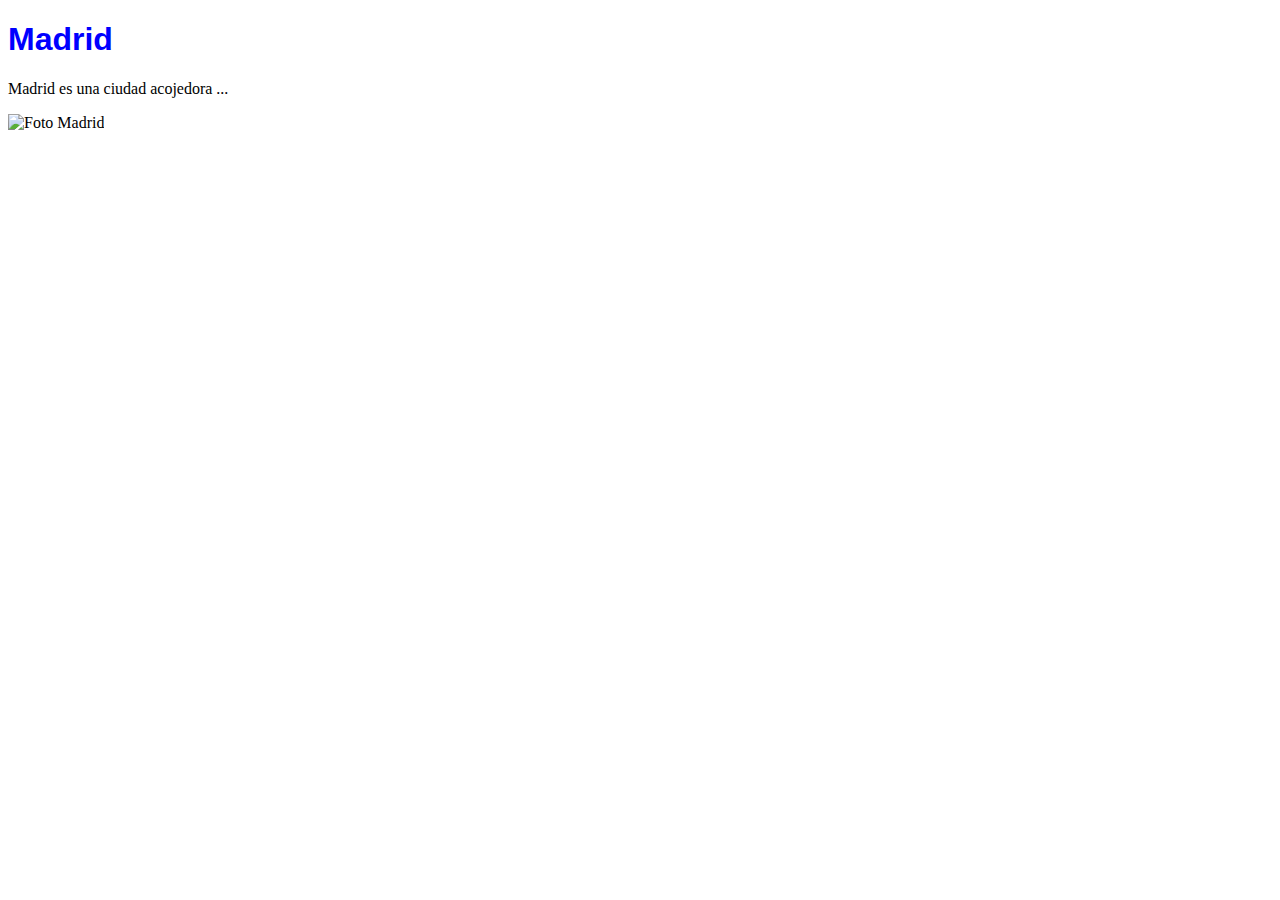
==== index.html @ a62228eb "add JS and presentation" ====
<!DOCTYPE html>
<html lang="en">
<head>
    <meta charset="UTF-8">
    <meta name="viewport" content="width=device-width, initial-scale=1.0">
    <title>Turismo de Madrid</title>
    <link rel="stylesheet" href="styles/styles.css">
</head>
<body>
    <h1>Madrid</h1>
    <p>Madrid es una ciudad acojedora ...</p>
    <img src="img/fotoMadrid.jpg" alt="Foto Madrid">
</body>
</html>
---- styles/styles.css ----
h1{
    color: blue;
    font-family: Arial, Helvetica, sans-serif;
}
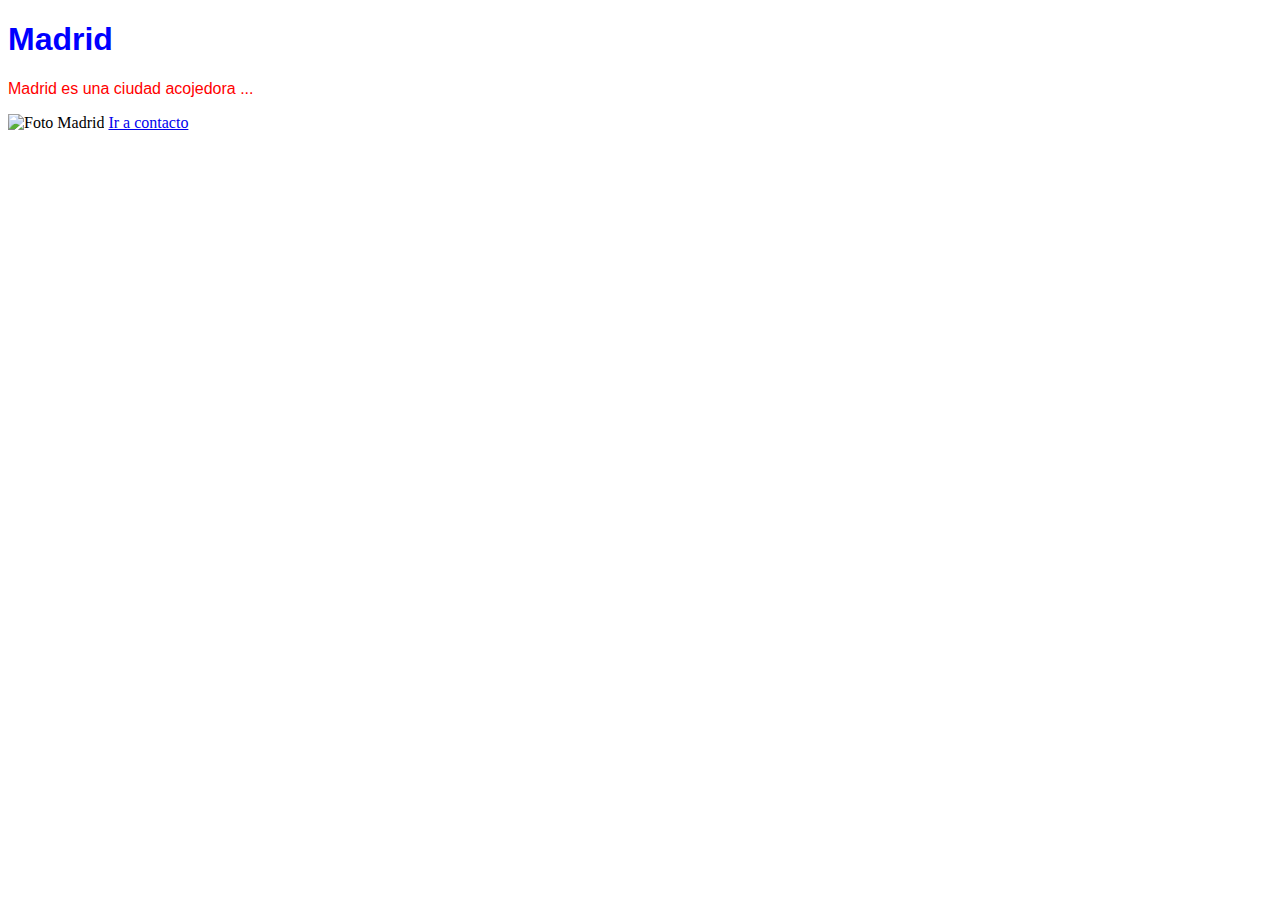
==== commit 030a90a9: "Icono and link" ====
--- a/index.html
+++ b/index.html
@@ -10,5 +10,6 @@
     <h1>Madrid</h1>
     <p>Madrid es una ciudad acojedora ...</p>
     <img src="img/fotoMadrid.jpg" alt="Foto Madrid">
+    <a href="contacto.html">Ir a contacto</a>
 </body>
 </html>--- a/styles/styles.css
+++ b/styles/styles.css
@@ -1,4 +1,8 @@
 h1{
     color: blue;
     font-family: Arial, Helvetica, sans-serif;
+}
+p{
+    color: red;
+    font-family: 'Trebuchet MS', 'Lucida Sans Unicode', 'Lucida Grande', 'Lucida Sans', Arial, sans-serif
 }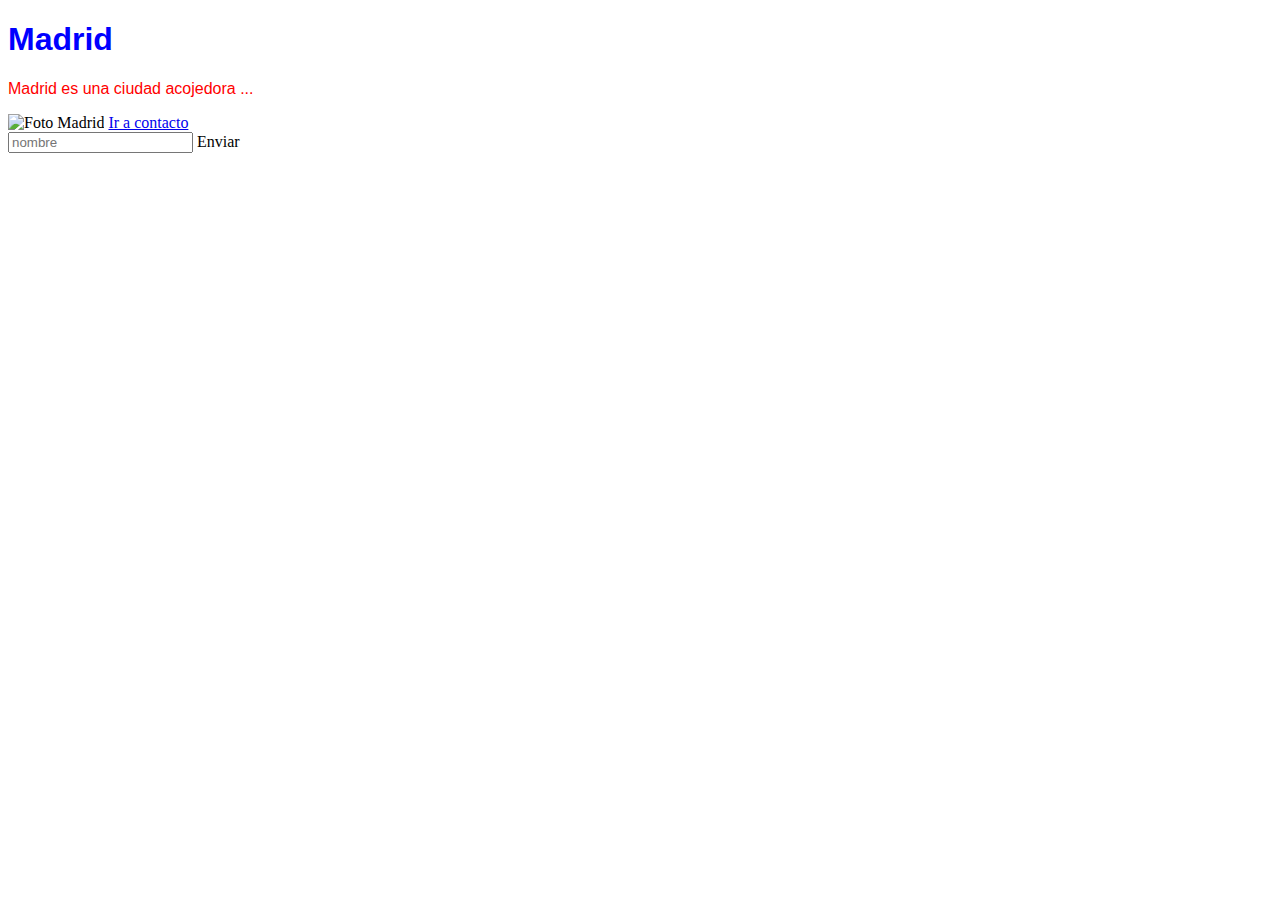
==== commit 2fa1309c: "add form html" ====
--- a/index.html
+++ b/index.html
@@ -11,5 +11,9 @@
     <p>Madrid es una ciudad acojedora ...</p>
     <img src="img/fotoMadrid.jpg" alt="Foto Madrid">
     <a href="contacto.html">Ir a contacto</a>
+    <form>
+        <input type="text" placeholder="nombre">
+        <buttom type="submit">Enviar</buttom>
+    </form>
 </body>
 </html>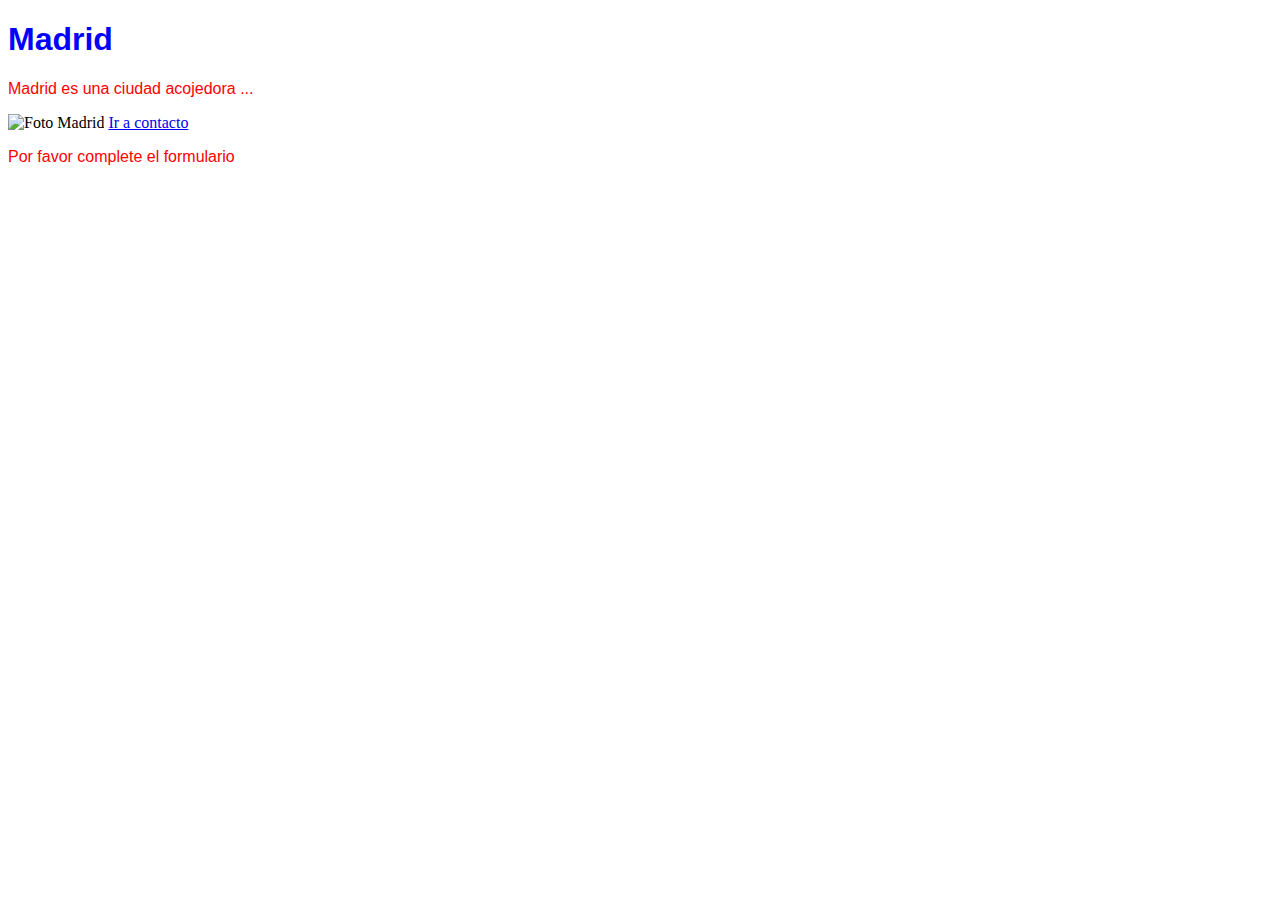
==== commit 00ff8667: "Add mensaje" ====
--- a/index.html
+++ b/index.html
@@ -11,9 +11,6 @@
     <p>Madrid es una ciudad acojedora ...</p>
     <img src="img/fotoMadrid.jpg" alt="Foto Madrid">
     <a href="contacto.html">Ir a contacto</a>
-    <form>
-        <input type="text" placeholder="nombre">
-        <buttom type="submit">Enviar</buttom>
-    </form>
+    <p>Por favor complete el formulario</p>
 </body>
 </html>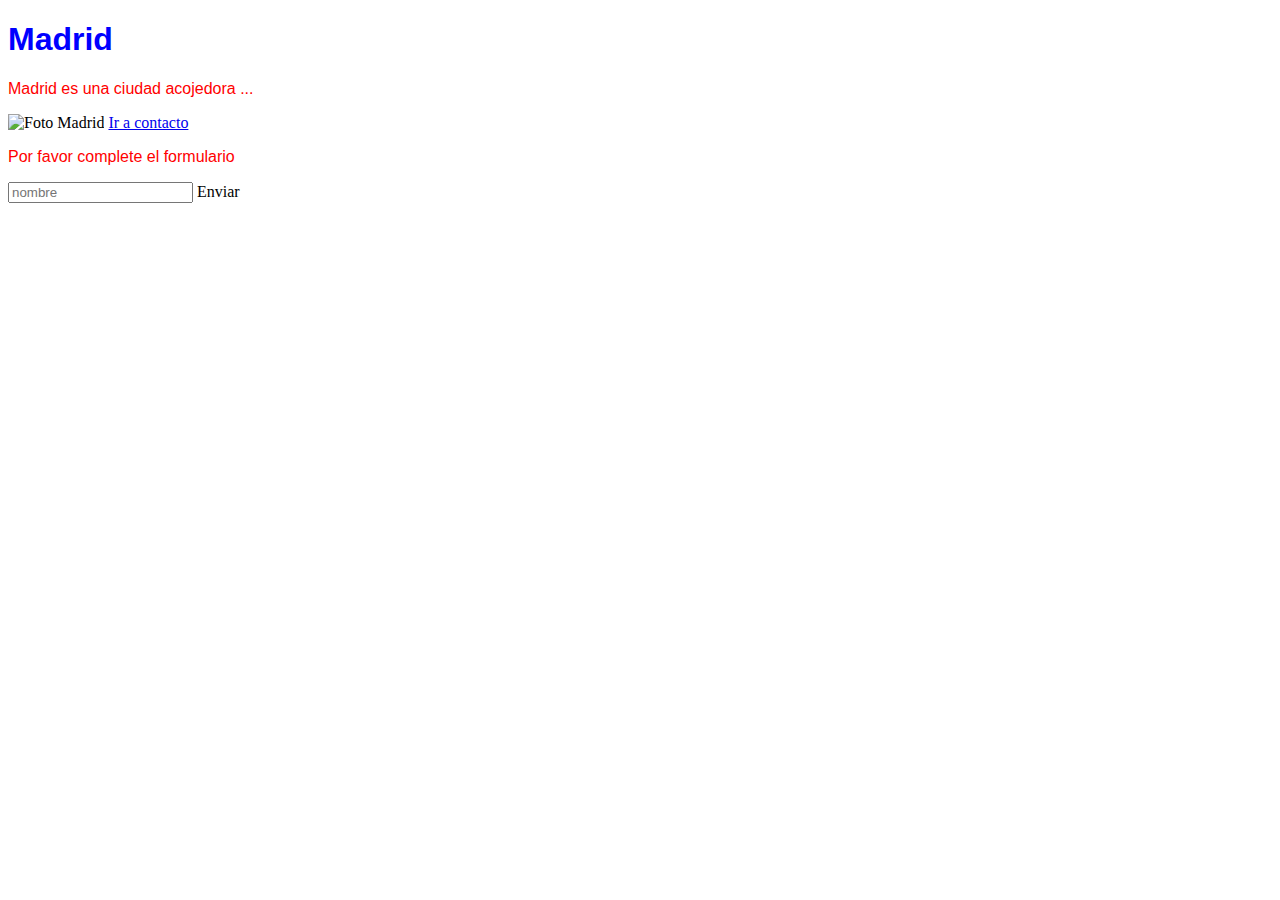
==== commit a290d5e4: "Add fomulario completo" ====
--- a/index.html
+++ b/index.html
@@ -12,5 +12,9 @@
     <img src="img/fotoMadrid.jpg" alt="Foto Madrid">
     <a href="contacto.html">Ir a contacto</a>
     <p>Por favor complete el formulario</p>
+    <form>
+        <input type="text" placeholder="nombre">
+        <buttom type="submit">Enviar</buttom>
+    </form>
 </body>
 </html>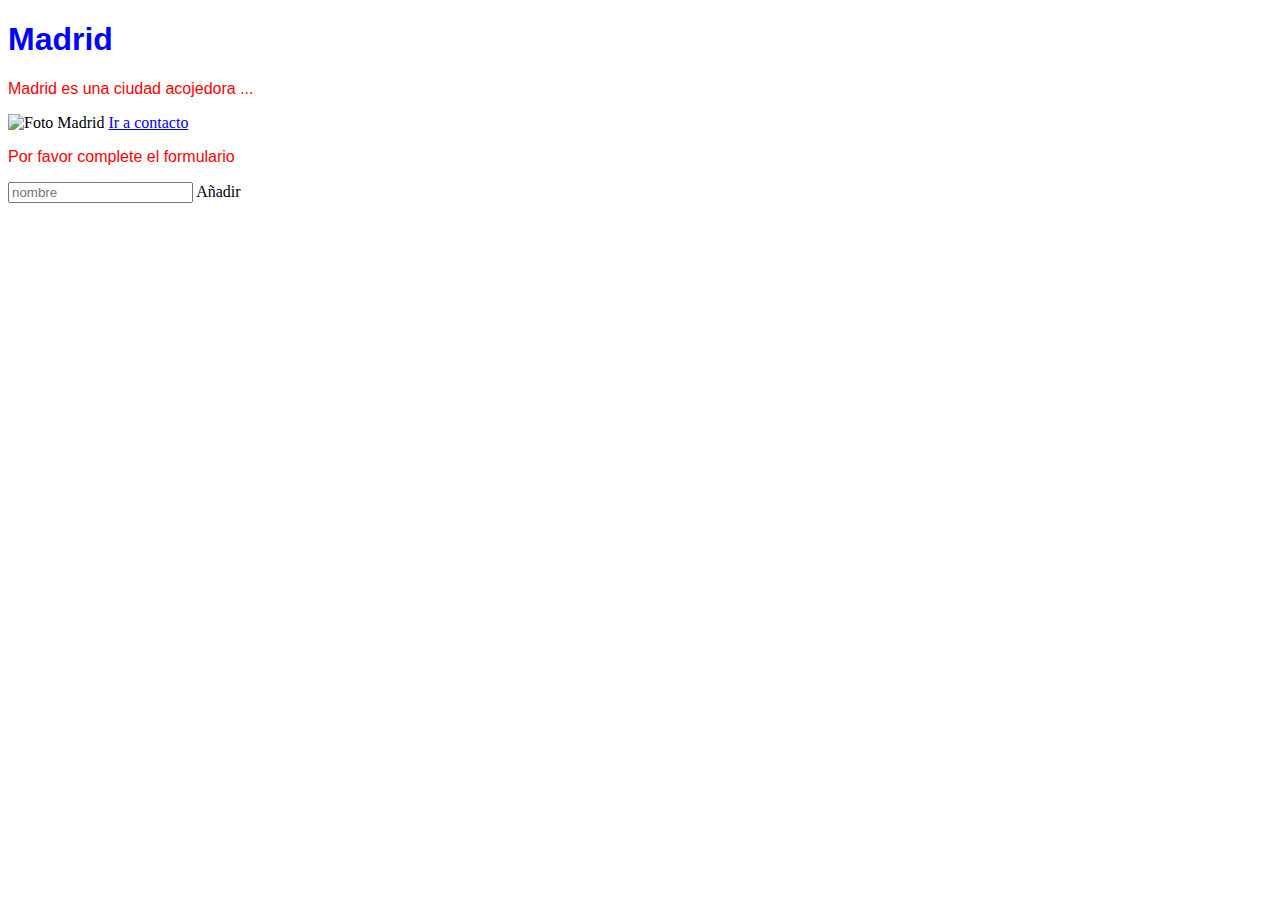
==== commit 804c9499: "Bottom modificado" ====
--- a/index.html
+++ b/index.html
@@ -14,7 +14,7 @@
     <p>Por favor complete el formulario</p>
     <form>
         <input type="text" placeholder="nombre">
-        <buttom type="submit">Enviar</buttom>
+        <buttom type="submit">Añadir</buttom>
     </form>
 </body>
 </html>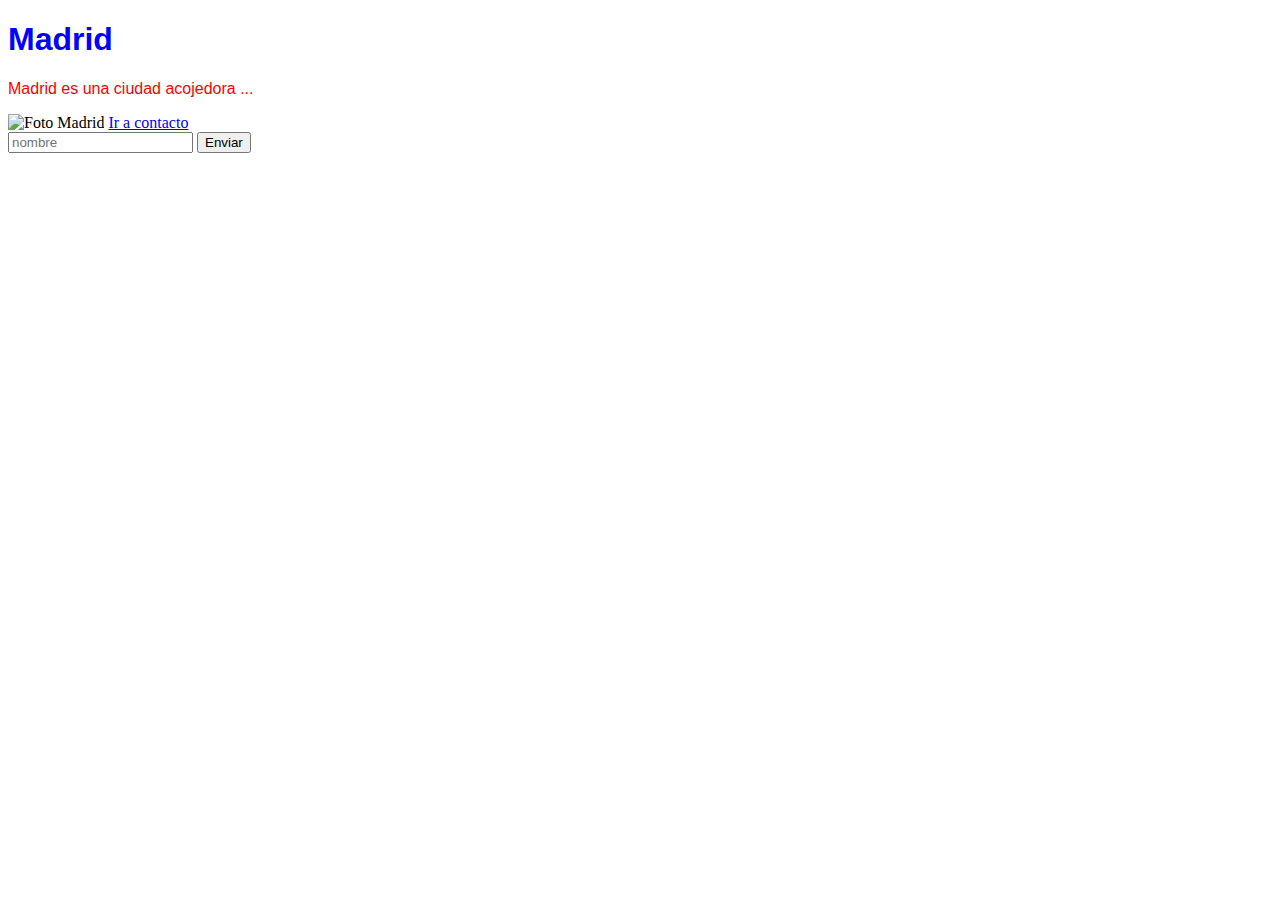
==== commit 82a2fb92: "Cambio boton" ====
--- a/index.html
+++ b/index.html
@@ -11,10 +11,9 @@
     <p>Madrid es una ciudad acojedora ...</p>
     <img src="img/fotoMadrid.jpg" alt="Foto Madrid">
     <a href="contacto.html">Ir a contacto</a>
-    <p>Por favor complete el formulario</p>
     <form>
         <input type="text" placeholder="nombre">
-        <buttom type="submit">Añadir</buttom>
+        <input type="submit" value="Enviar">
     </form>
 </body>
 </html>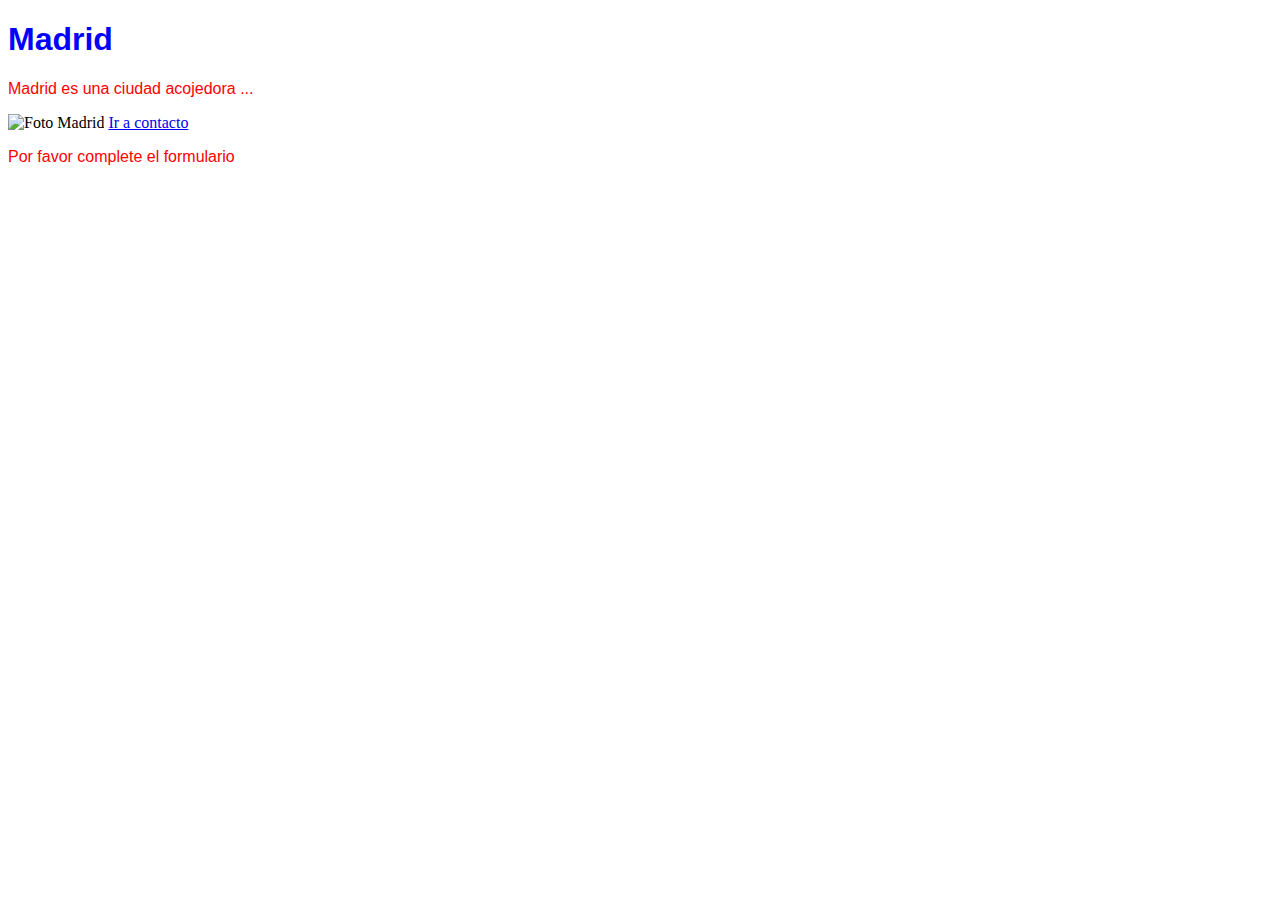
==== commit 6a737db5: "Merge manual fixed" ====
--- a/index.html
+++ b/index.html
@@ -11,9 +11,10 @@
     <p>Madrid es una ciudad acojedora ...</p>
     <img src="img/fotoMadrid.jpg" alt="Foto Madrid">
     <a href="contacto.html">Ir a contacto</a>
+    <p>Por favor complete el formulario</p>
     <form>
-        <input type="text" placeholder="nombre">
-        <input type="submit" value="Enviar">
+        <!-- <input type="text" placeholder="nombre"> -->
+
     </form>
 </body>
 </html>